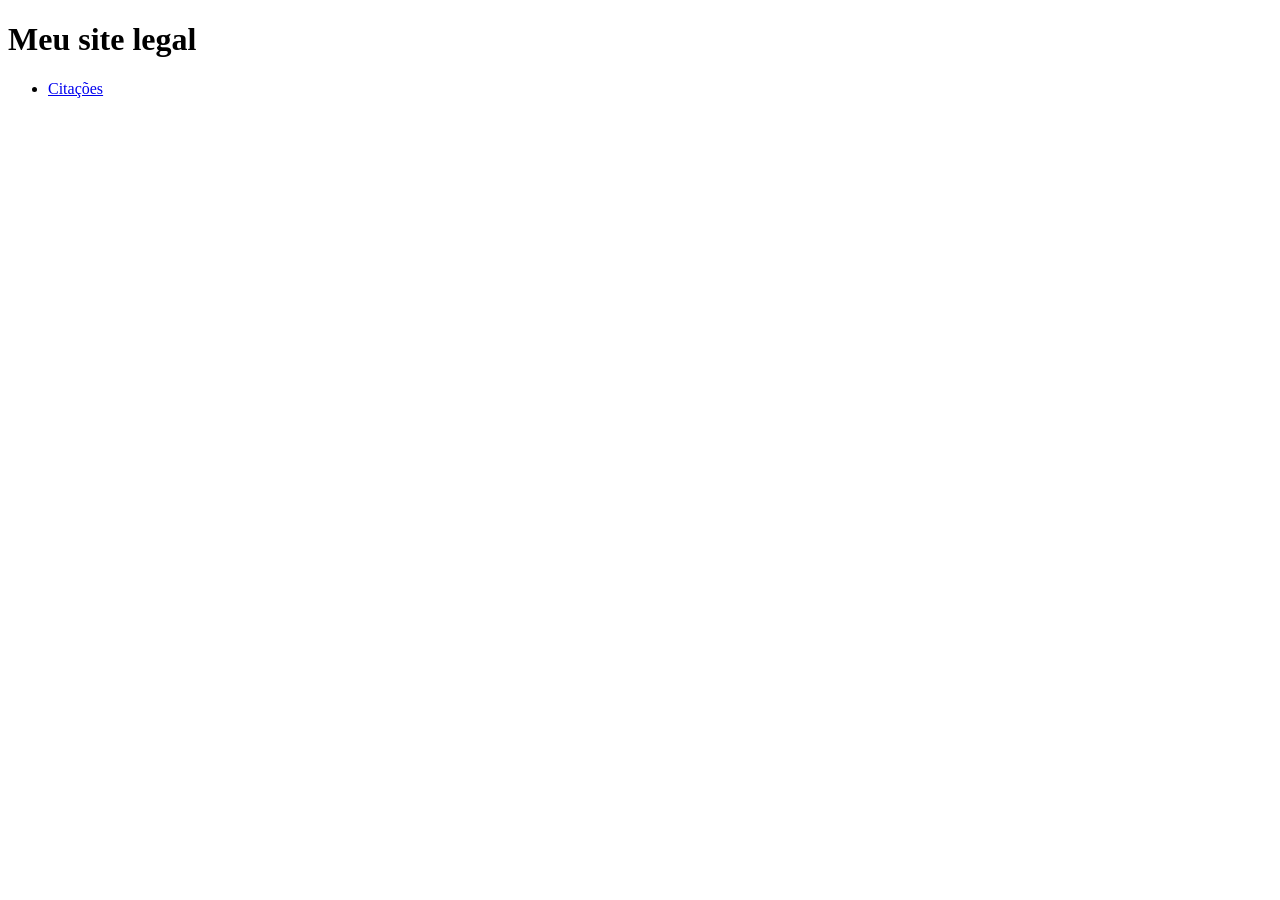
==== index.html @ 1a279b1f "novo arquivo index adicionado com link para página de citações" ====
<!DOCTYPE html>
<html lang="en">

<head>
    <meta charset="UTF-8">
    <meta name="viewport" content="width=device-width, initial-scale=1.0">
    <title>Página inicial</title>
</head>

<body>
    <h1>Meu site legal</h1>
    <ul>
        <li><a href="citacoes.html">Citações</a></li>
    </ul>
</body>

</html>
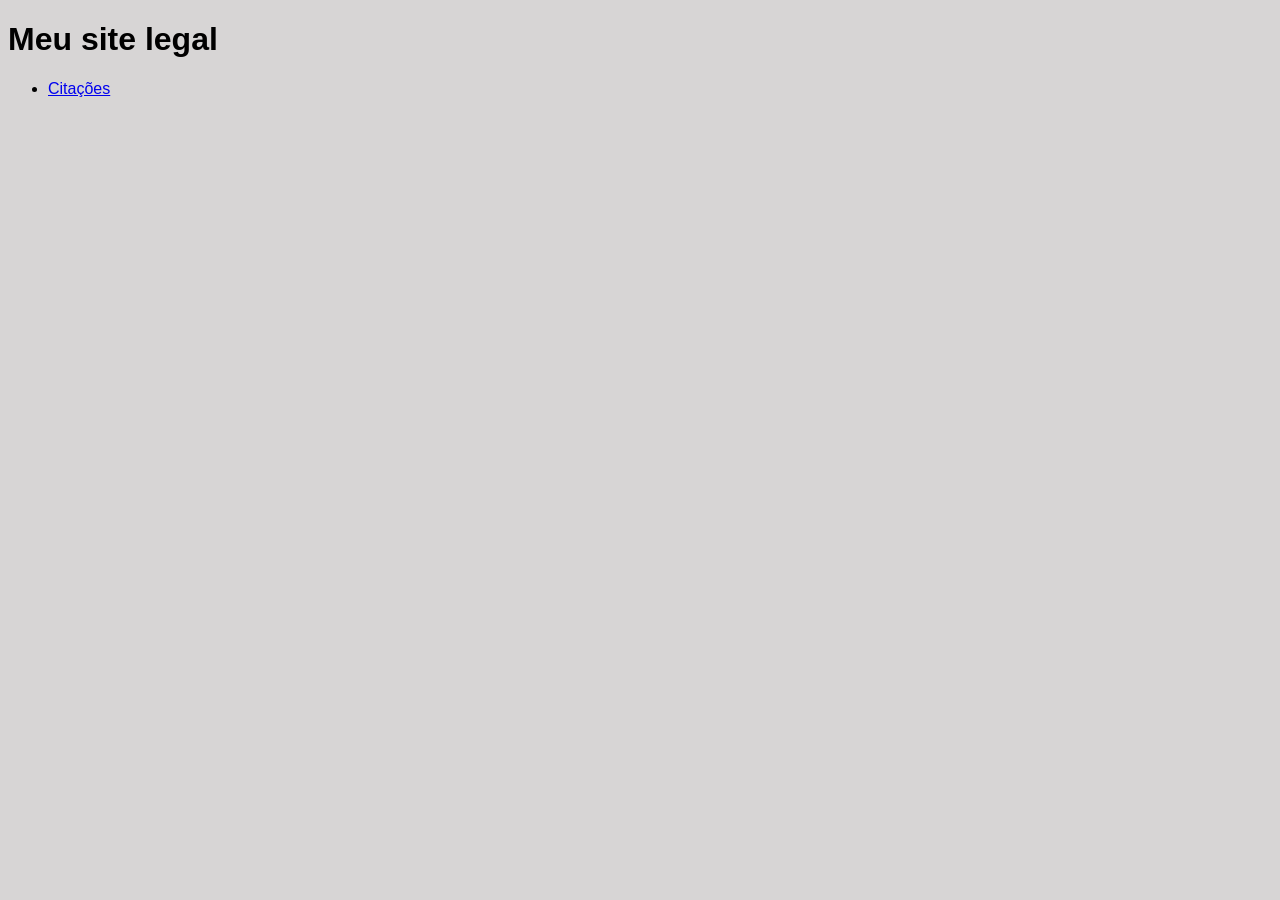
==== commit 7af4face: "adicionado arquivo de estilos com estilos basicos de fundo e fonte." ====
--- a/index.html
+++ b/index.html
@@ -5,6 +5,7 @@
     <meta charset="UTF-8">
     <meta name="viewport" content="width=device-width, initial-scale=1.0">
     <title>Página inicial</title>
+    <link rel="stylesheet" href="estilo.css">
 </head>
 
 <body>
--- a/estilo.css
+++ b/estilo.css
@@ -0,0 +1,4 @@
+body {
+  background-color: #d7d5d5;
+  font-family: Arial, Helvetica, sans-serif;
+}
